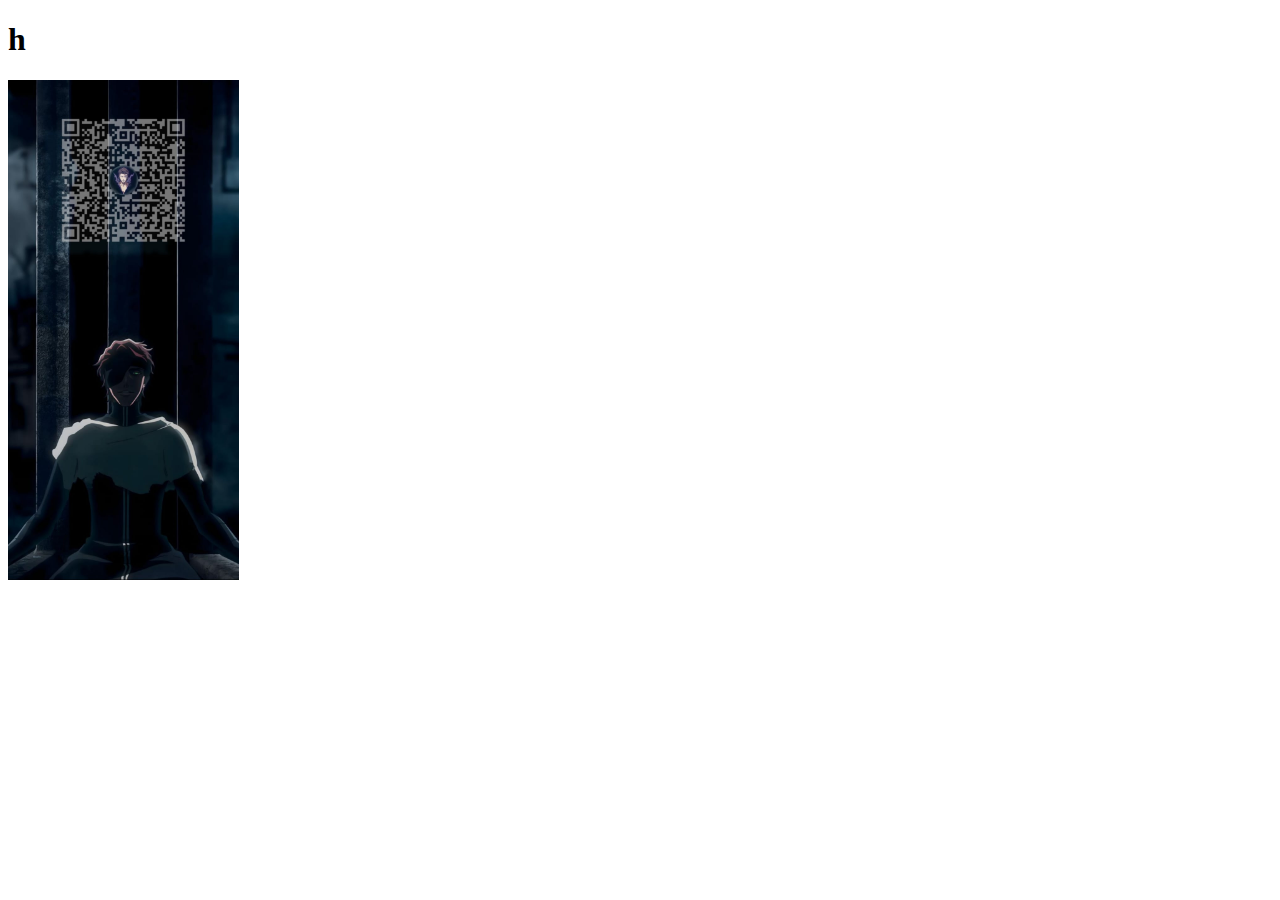
==== moksh.html @ e065da67 "Add files via upload" ====
<!DOCTYPE html>
<html lang="en">
<head>
    <meta charset="UTF-8">
    <meta name="viewport" content="width=device-width, initial-scale=1.0">
    <title>Document</title>
</head>
<body>
    <h1>h</h1>
    <img src="/moksh.jpg" height="500"
</body>
</html>
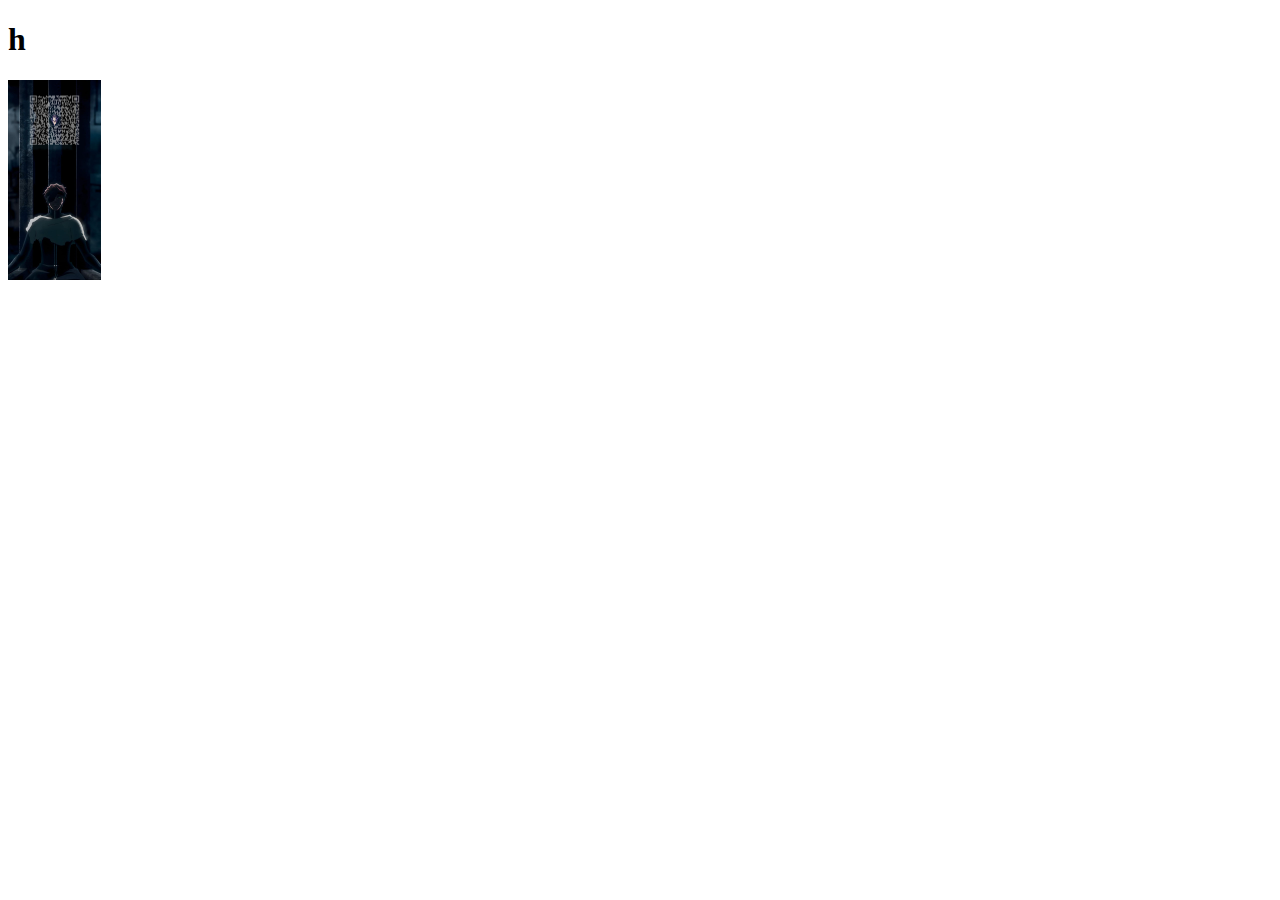
==== commit 8a79f94c: "Add files via upload" ====
--- a/moksh.html
+++ b/moksh.html
@@ -7,6 +7,6 @@
 </head>
 <body>
     <h1>h</h1>
-    <img src="/moksh.jpg" height="500"
+    <img src="/moksh.jpg" height="200" 
 </body>
 </html>